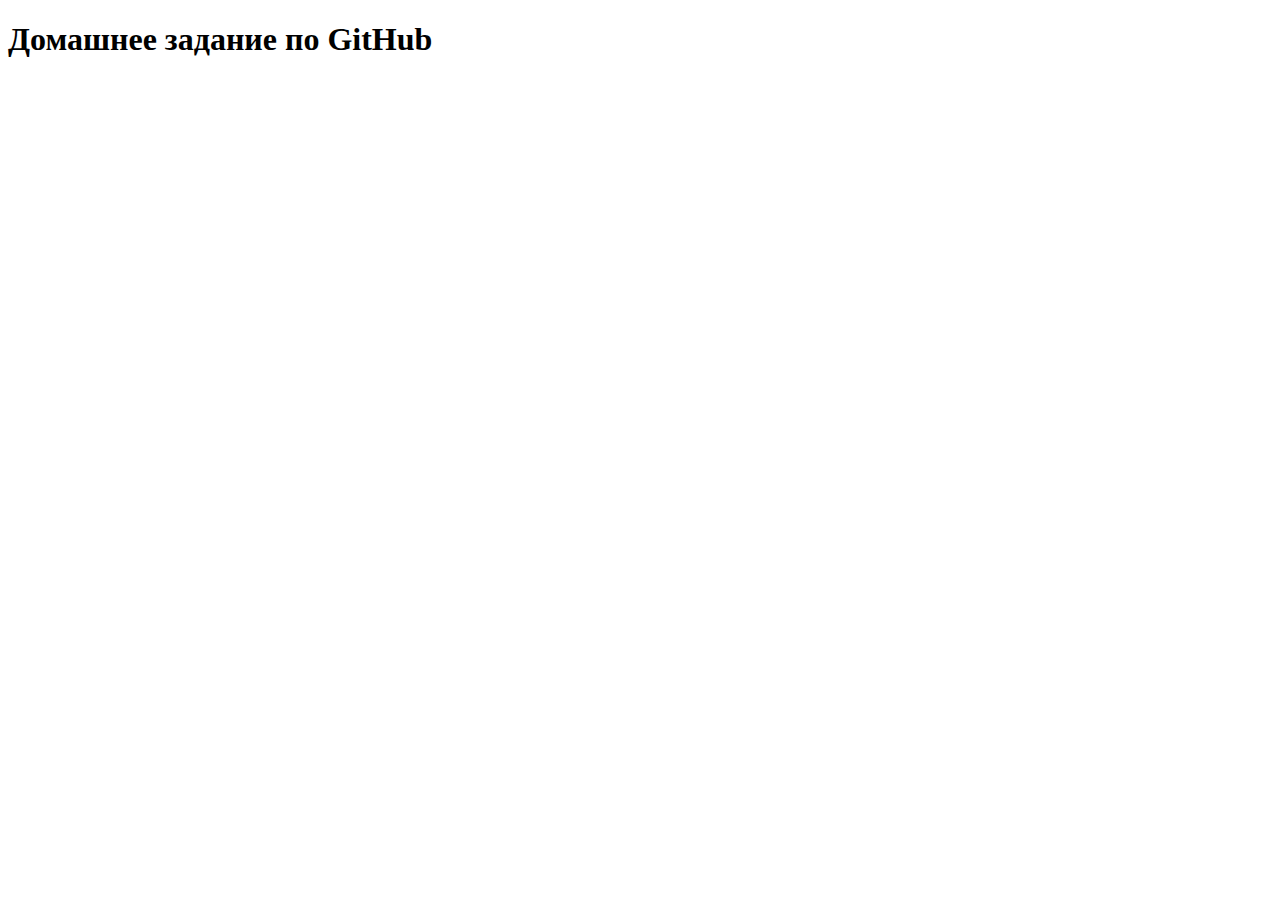
==== github-lesson/index.html @ 4b666523 "добавлено домашнее задание номер 3" ====
<!DOCTYPE html>
<html>
<head>
    <meta charset="utf-8">
    <meta name="viewport" content="width=device-width, initial-scale=1">
    <meta http-equiv="X-UA-Compatible" content="IE=edge">
    <title>Домашка по GitHub</title>
</head>
<body>
    <h1>Домашнее задание по GitHub</h1>
</body>
</html>
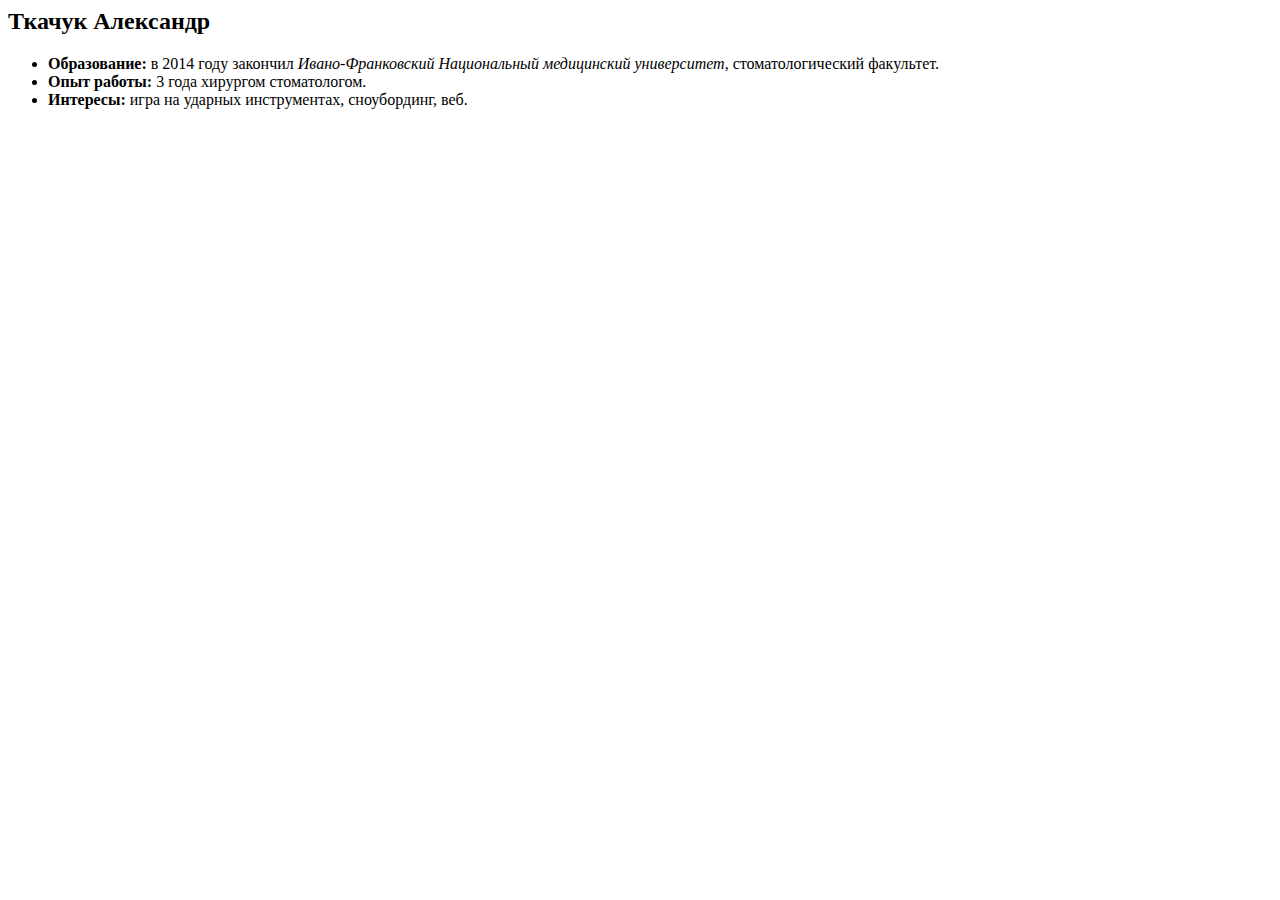
==== commit 593c573e: "загрузил урок 4" ====
--- a/github-lesson/index.html
+++ b/github-lesson/index.html
@@ -1,12 +1,25 @@
-<!DOCTYPE html>
+<!DOCTYPE <!DOCTYPE html>
 <html>
-<head>
-    <meta charset="utf-8">
-    <meta name="viewport" content="width=device-width, initial-scale=1">
+  <head lang="ru">
+    <meta charset="utf-8" />
     <meta http-equiv="X-UA-Compatible" content="IE=edge">
-    <title>Домашка по GitHub</title>
-</head>
-<body>
-    <h1>Домашнее задание по GitHub</h1>
-</body>
+    <title>Краткое резюме</title>
+    <link rel="stylesheet" href="css/styles.css">
+  </head>
+	<body>
+    <h2>Ткачук Александр</h2>
+      <ul>
+        <li>
+          <b>Образование:</b> в 2014 году закончил <em>Ивано-Франковский Национальный медицинский университет</em>,
+     стоматологический факультет.
+        </li>
+        <li>
+            <b>Опыт работы:</b> 3 года хирургом стоматологом.
+        </li>
+        <li>
+            <b>Интересы:</b> игра на ударных инструментах, сноубординг, веб.
+        </li>
+      </ul>
+    <script src="js/main.js"></script>
+	</body>
 </html>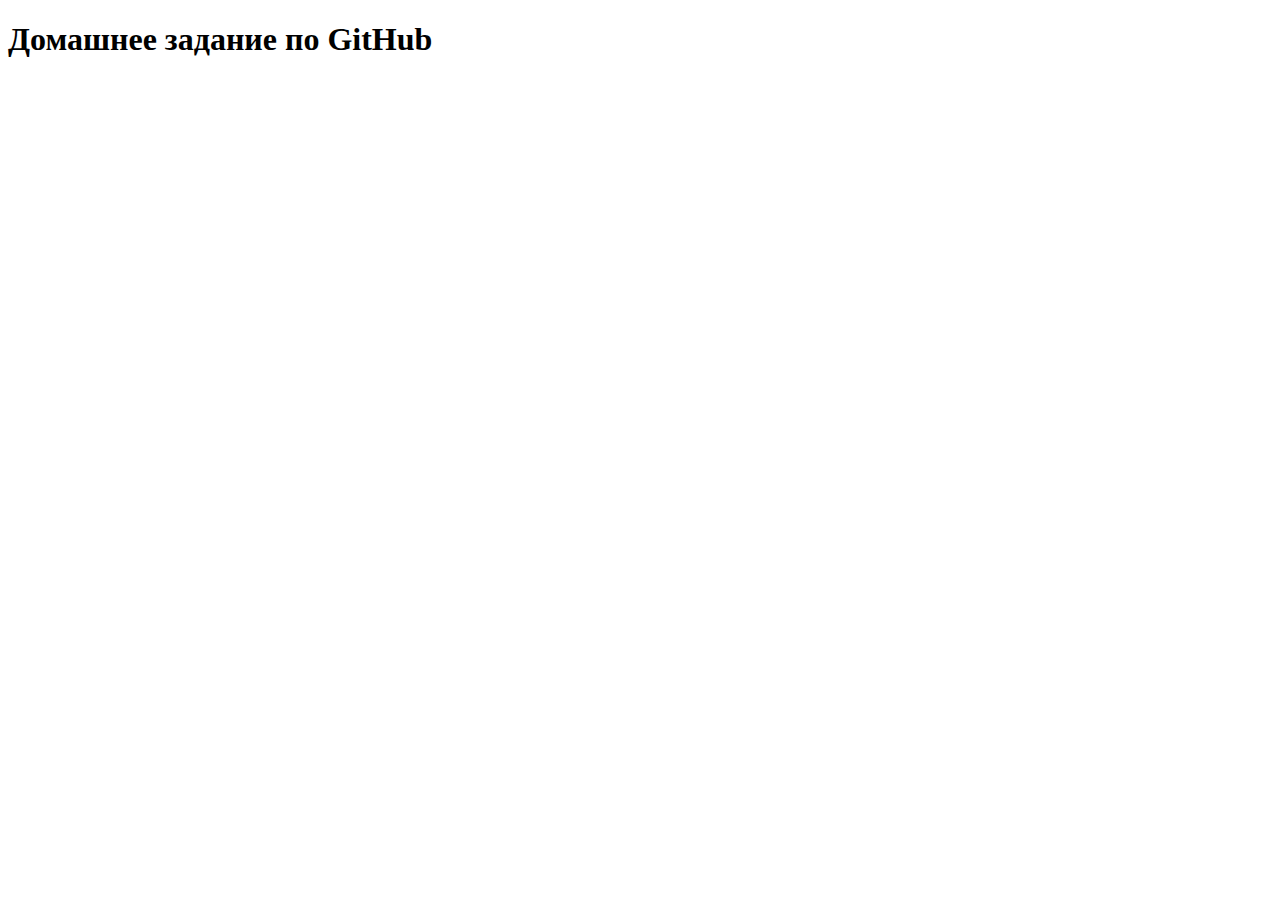
==== commit b2d3f013: "добавлено домашнее задание по github" ====
--- a/github-lesson/index.html
+++ b/github-lesson/index.html
@@ -1,25 +1,12 @@
-<!DOCTYPE <!DOCTYPE html>
-<html>
-  <head lang="ru">
-    <meta charset="utf-8" />
-    <meta http-equiv="X-UA-Compatible" content="IE=edge">
-    <title>Краткое резюме</title>
-    <link rel="stylesheet" href="css/styles.css">
-  </head>
-	<body>
-    <h2>Ткачук Александр</h2>
-      <ul>
-        <li>
-          <b>Образование:</b> в 2014 году закончил <em>Ивано-Франковский Национальный медицинский университет</em>,
-     стоматологический факультет.
-        </li>
-        <li>
-            <b>Опыт работы:</b> 3 года хирургом стоматологом.
-        </li>
-        <li>
-            <b>Интересы:</b> игра на ударных инструментах, сноубординг, веб.
-        </li>
-      </ul>
-    <script src="js/main.js"></script>
-	</body>
+<!DOCTYPE html>
+<html lang="en">
+<head>
+  <meta charset="UTF-8">
+  <meta name="viewport" content="width=device-width, initial-scale=1.0">
+  <meta http-equiv="X-UA-Compatible" content="ie=edge">
+  <title>Домашка по Gihub</title>
+</head>
+<body>
+  <h1>Домашнее задание по GitHub</h1>
+</body>
 </html>